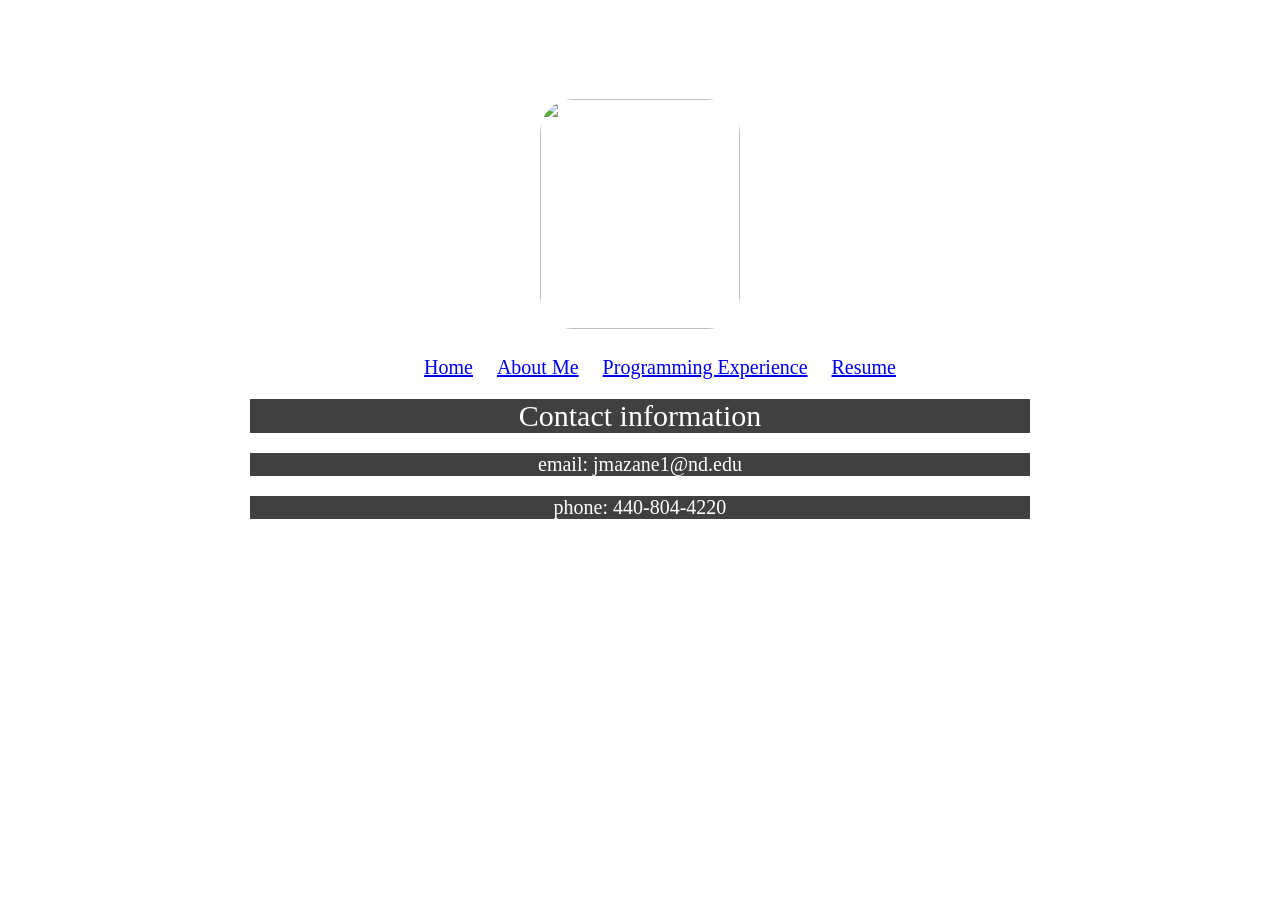
==== portfolio/index.html @ 7222c075 "change the portfolio" ====
<!DOCTYPE html>
<head>
  <link rel="stylesheet" type="text/css" href="css/style.css">
  <link href="/normalize.css" rel="stylesheet">
  <title>MazanecPortfolio</title>
</head>
<body>
  <header>
  	<h1 id="homePageh1">Jack Mazanec</h1>
  </header>
  <img id="profPic" src="http://i.imgur.com/8Y0QTo7.jpg">
  <ul id="links">
    <li class="link"><a href="index.html">Home</a></li>
    <li class="link"><a href="about.html">About Me</a></li>
    <li class="link"><a href="experience.html">Programming Experience</a></li>
    <li class="link"><a href="resume.html">Resume</a></li>
  </ul>
  <p id= "ContactTitle">Contact information</p>
  <p class="ContactBody">email: jmazane1@nd.edu</p>
  <p class="ContactBody">phone: 440-804-4220</p>
  <script src="js/main.js" type="text/javascript"></script>
</body>
---- portfolio/css/style.css ----
html,body {
  margin: 0;
  padding: 0;
}

body {
  background: url("http://rethinkcleveland.org/Cleveland/media/Cleveland/Photos%20Reese%20to%20Add/Cleveland-night-webready.jpg");
  background-size: cover;
  color:white;
  text-align: center;
}

#homePageh1 {
  text-align:center;
  font-size: 35;
  padding:0px 0px 0px 0px;
  color: white;
  margin: 15px 450px 40px 450px;
  background: rgba(255,255,255,0.25);
  background-size: 10px 10px;

}

#profPic {
  margin: 50 auto;
  padding: 1000;
  width: 200px;
  height:230px;
  border: 7px solid white;
  border-radius: 40px;
  align-items: center;
}

#links {
  background: rgba(255,255,255,0.85);
  margin: 20px 250px 20px 250px;
  align-items: center;
}

.link {
  display: inline;
  padding: 10px 10px 10px 10px;
  font-size: 20px;
}

#ContactTitle{
  font-size: 30px;
  background: rgba(0,0,0,0.75);
  margin: 20px 250px 20px 250px;  

}

.ContactBody{
  font-size: 20px;
  background: rgba(0,0,0,0.75);
  margin: 20px 250px 20px 250px;
}

#links2{
  background: rgba(255,255,255,0.85);
  margin: 20px 250px 20px 250px;
  align-items: center;
}
.link2{
  display: inline;
  padding: 10px 10px 10px 10px;
  font-size: 20px;
}

.SubPageH1 {
  text-align:center;
  font-size: 35;
  padding:0px 0px 0px 0px;
  color: white;
  margin: 15px 450px 40px 450px;
}

.body {
  margin: 18px;
  background: rgba(0,0,0,0.75);

}

#AbLink{
  background: rgba(0,0,0,0.20);
}

h2 {
  text-align:center;
  font-size: 25;
  padding:3px;
  margin: 15px 450px 40px 450px;
  background: rgba(0,0,0,0.75)
}

.resumeH2 {
  text-align:left;
  font-size: 25;
  padding:15px;
  margin: 15px 900px 15px 10px;
  background: rgba(0,0,0,0.95)
}

h3{
  text-align:left;
  font-size: 15;
  padding:15px;
  margin: 15px 900px 15px 10px;
  background: rgba(0,0,0,0.55) 
}

.resPara {
  color: black;
  text-align:left;
  font-size: 15px;
  padding:15px;
  margin: 15px 500px 15px 10px;
  background: rgba(255,255,255,0.75); 
}
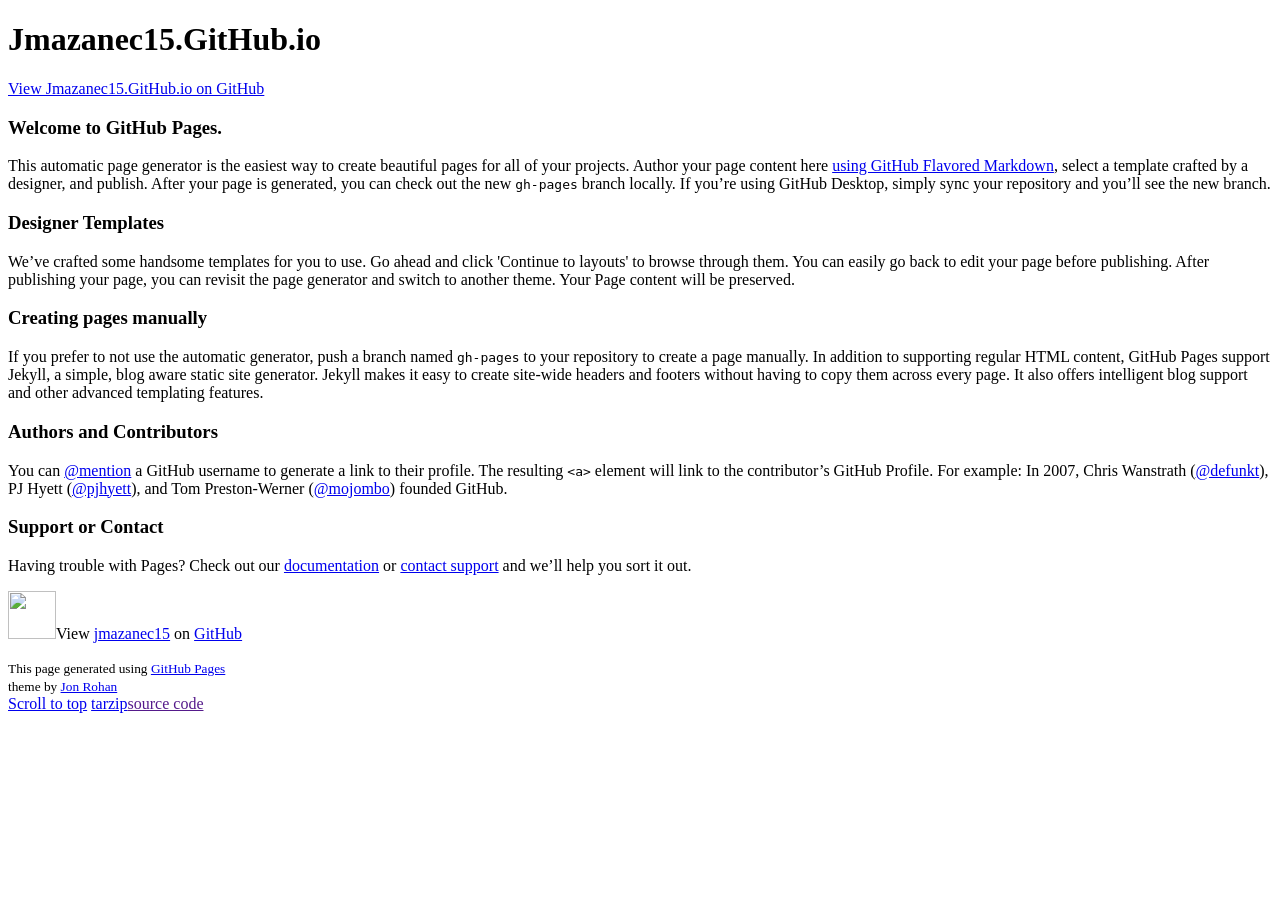
==== commit 02cc8560: "Merge branch 'master' of github.com:jmazanec15/jmazanec15.github.io" ====
--- a/portfolio/index.html
+++ b/portfolio/index.html
@@ -1,22 +1,83 @@
-<!DOCTYPE html>
+<!doctype html>
+<!-- The Time Machine GitHub pages theme was designed and developed by Jon Rohan, on Feb 7, 2012. -->
+<!-- Follow him for fun. http://twitter.com/jonrohan. Tail his code on https://github.com/jonrohan -->
+<html>
 <head>
-  <link rel="stylesheet" type="text/css" href="css/style.css">
-  <link href="/normalize.css" rel="stylesheet">
-  <title>MazanecPortfolio</title>
+  <meta charset="utf-8">
+  <meta http-equiv="X-UA-Compatible" content="IE=edge,chrome=1">
+
+  <link rel="stylesheet" href="stylesheets/stylesheet.css" media="screen">
+  <link rel="stylesheet" href="stylesheets/github-dark.css">
+  <script type="text/javascript" src="https://ajax.googleapis.com/ajax/libs/jquery/1.7.1/jquery.min.js"></script>
+  <script type="text/javascript" src="javascripts/script.js"></script>
+
+  <title>Jmazanec15.GitHub.io</title>
+  <meta name="description" content="">
+
+  <meta name="viewport" content="width=device-width,initial-scale=1">
+
 </head>
+
 <body>
-  <header>
-  	<h1 id="homePageh1">Jack Mazanec</h1>
-  </header>
-  <img id="profPic" src="http://i.imgur.com/8Y0QTo7.jpg">
-  <ul id="links">
-    <li class="link"><a href="index.html">Home</a></li>
-    <li class="link"><a href="about.html">About Me</a></li>
-    <li class="link"><a href="experience.html">Programming Experience</a></li>
-    <li class="link"><a href="resume.html">Resume</a></li>
-  </ul>
-  <p id= "ContactTitle">Contact information</p>
-  <p class="ContactBody">email: jmazane1@nd.edu</p>
-  <p class="ContactBody">phone: 440-804-4220</p>
-  <script src="js/main.js" type="text/javascript"></script>
+
+  <div class="wrapper">
+    <header>
+      <h1 class="title">Jmazanec15.GitHub.io</h1>
+    </header>
+    <div id="container">
+      <p class="tagline"></p>
+      <div id="main" role="main">
+        <div class="download-bar">
+        <div class="inner">
+          <a href="https://github.com/jmazanec15" class="code">View Jmazanec15.GitHub.io on GitHub</a>
+        </div>
+        <span class="blc"></span><span class="trc"></span>
+        </div>
+        <article class="markdown-body">
+          <h3>
+<a id="welcome-to-github-pages" class="anchor" href="#welcome-to-github-pages" aria-hidden="true"><span aria-hidden="true" class="octicon octicon-link"></span></a>Welcome to GitHub Pages.</h3>
+
+<p>This automatic page generator is the easiest way to create beautiful pages for all of your projects. Author your page content here <a href="https://guides.github.com/features/mastering-markdown/">using GitHub Flavored Markdown</a>, select a template crafted by a designer, and publish. After your page is generated, you can check out the new <code>gh-pages</code> branch locally. If you’re using GitHub Desktop, simply sync your repository and you’ll see the new branch.</p>
+
+<h3>
+<a id="designer-templates" class="anchor" href="#designer-templates" aria-hidden="true"><span aria-hidden="true" class="octicon octicon-link"></span></a>Designer Templates</h3>
+
+<p>We’ve crafted some handsome templates for you to use. Go ahead and click 'Continue to layouts' to browse through them. You can easily go back to edit your page before publishing. After publishing your page, you can revisit the page generator and switch to another theme. Your Page content will be preserved.</p>
+
+<h3>
+<a id="creating-pages-manually" class="anchor" href="#creating-pages-manually" aria-hidden="true"><span aria-hidden="true" class="octicon octicon-link"></span></a>Creating pages manually</h3>
+
+<p>If you prefer to not use the automatic generator, push a branch named <code>gh-pages</code> to your repository to create a page manually. In addition to supporting regular HTML content, GitHub Pages support Jekyll, a simple, blog aware static site generator. Jekyll makes it easy to create site-wide headers and footers without having to copy them across every page. It also offers intelligent blog support and other advanced templating features.</p>
+
+<h3>
+<a id="authors-and-contributors" class="anchor" href="#authors-and-contributors" aria-hidden="true"><span aria-hidden="true" class="octicon octicon-link"></span></a>Authors and Contributors</h3>
+
+<p>You can <a href="https://help.github.com/articles/basic-writing-and-formatting-syntax/#mentioning-users-and-teams" class="user-mention">@mention</a> a GitHub username to generate a link to their profile. The resulting <code>&lt;a&gt;</code> element will link to the contributor’s GitHub Profile. For example: In 2007, Chris Wanstrath (<a href="https://github.com/defunkt" class="user-mention">@defunkt</a>), PJ Hyett (<a href="https://github.com/pjhyett" class="user-mention">@pjhyett</a>), and Tom Preston-Werner (<a href="https://github.com/mojombo" class="user-mention">@mojombo</a>) founded GitHub.</p>
+
+<h3>
+<a id="support-or-contact" class="anchor" href="#support-or-contact" aria-hidden="true"><span aria-hidden="true" class="octicon octicon-link"></span></a>Support or Contact</h3>
+
+<p>Having trouble with Pages? Check out our <a href="https://help.github.com/pages">documentation</a> or <a href="https://github.com/contact">contact support</a> and we’ll help you sort it out.</p>
+        </article>
+      </div>
+    </div>
+    <footer>
+      <div class="owner">
+
+      <p><a href="https://github.com/jmazanec15" class="avatar"><img src="https://avatars3.githubusercontent.com/u/19438237?v=3&amp;s=60" width="48" height="48"></a>View <a href="https://github.com/jmazanec15">jmazanec15</a> on <a href="https://www.github.com">GitHub</a></p>
+
+      </div>
+      <div class="creds">
+        <small>This page generated using <a href="https://pages.github.com/">GitHub Pages</a><br>theme by <a href="https://twitter.com/jonrohan/">Jon Rohan</a></small>
+      </div>
+    </footer>
+  </div>
+  <div class="current-section">
+    <a href="#top">Scroll to top</a>
+    <a href="https://github.com/jmazanec15/jmazanec15.github.io/tarball/master" class="tar">tar</a><a href="https://github.com/jmazanec15/jmazanec15.github.io/zipball/master" class="zip">zip</a><a href="" class="code">source code</a>
+    <p class="name"></p>
+  </div>
+
+  
 </body>
+</html>
